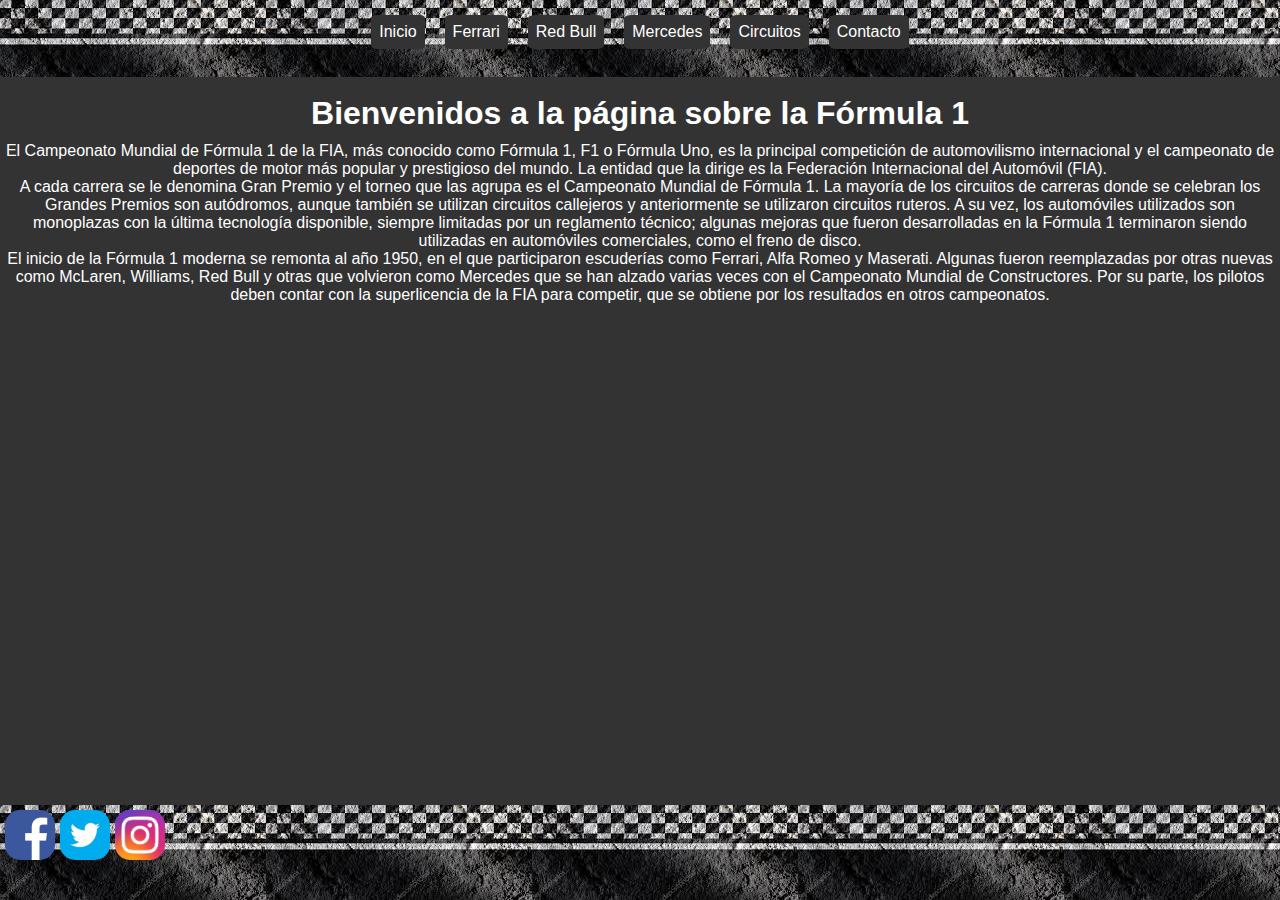
==== index.html @ 59e74b74 "First commit" ====
<!DOCTYPE html>
<html lang="en">
<head>
    <meta charset="UTF-8">
    <meta http-equiv="X-UA-Compatible" content="IE=edge">
    <meta name="viewport" content="width=device-width, initial-scale=1.0">
    <link rel="stylesheet" href="./estilos/style.css"> 
    <title>F1</title>
</head>
<body>

    <div class="containerIndex">
        <header>
            <figure>
                <img class="imagenMenu" src="./img/menu.jpg" alt="Menu">
            </figure>
            <nav>
                <ul class="menu">
                    <li>
                        <a href="index.html">Inicio</a>
                    </li>
                    <li>
                        <a href="./secciones/ferrari.html">Ferrari</a>
                    </li>
                    <li>
                        <a href="./secciones/redBull.html">Red Bull</a>
                    </li>
                    <li>
                        <a href="./secciones/mercedes.html">Mercedes</a>
                    </li>
                    <li>
                        <a href="./secciones/circuitos.html">Circuitos</a>
                    </li>
                    <li>
                        <a href="./secciones/contacto.html">Contacto</a>
                    </li>
                </ul>
            </nav>
        </header>

        <main>
            <div class="titulo"> 
                <h1>Bienvenidos a la página sobre la Fórmula 1</h1>
            </div>
            <div class="parrafo">
                <p>El Campeonato Mundial de Fórmula 1 de la FIA, más conocido como Fórmula 1, F1 o Fórmula Uno, es la principal competición de automovilismo internacional y el campeonato de deportes de motor más popular y prestigioso del mundo. La entidad que la dirige es la Federación Internacional del Automóvil (FIA). <br>
                A cada carrera se le denomina Gran Premio y el torneo que las agrupa es el Campeonato Mundial de Fórmula 1. La mayoría de los circuitos de carreras donde se celebran los Grandes Premios son autódromos, aunque también se utilizan circuitos callejeros y anteriormente se utilizaron circuitos ruteros. A su vez, los automóviles utilizados son monoplazas con la última tecnología disponible, siempre limitadas por un reglamento técnico; algunas mejoras que fueron desarrolladas en la Fórmula 1 terminaron siendo utilizadas en automóviles comerciales, como el freno de disco. <br>        
                El inicio de la Fórmula 1 moderna se remonta al año 1950, en el que participaron escuderías como Ferrari, Alfa Romeo y Maserati. Algunas fueron reemplazadas por otras nuevas como McLaren, Williams, Red Bull y otras que volvieron como Mercedes que se han alzado varias veces con el Campeonato Mundial de Constructores. Por su parte, los pilotos deben contar con la superlicencia de la FIA para competir, que se obtiene por los resultados en otros campeonatos.</p>
            </div> 
        </main>

        <section class="content1">
                <iframe width="560" height="315" src="https://www.youtube.com/embed/8bTcUVQo3B0" title="YouTube video player" frameborder="0" allow="accelerometer; autoplay; clipboard-write; encrypted-media; gyroscope; picture-in-picture" allowfullscreen></iframe>
        </section>

        <section class="content2">
                <iframe width="560" height="315" src="https://www.youtube.com/embed/0LanbcnhCWA" title="YouTube video player" frameborder="0" allow="accelerometer; autoplay; clipboard-write; encrypted-media; gyroscope; picture-in-picture" allowfullscreen></iframe>
        </section>
        
        <footer>    
            <figure>
                <a href="https://www.facebook.com/Formula1">
                    <img class="logo" src="./img/facebook.jpg" alt="Logo Facebook">
                </a>
            </figure>
            <figure>
                <a href="https://twitter.com/f1">
                    <img class="logo" src="./img/twitter.jpg" alt="Logo Twitter">
                </a>
            </figure>
            <figure>
                <a href="https://www.instagram.com/f1/">
                    <img class="logo" src="./img/instagram.jpg" alt="Logo Instagram">
                </a>
            </figure>
        </footer>
    </div>
</body>
</html>
---- estilos/style.css ----
/* Estilos generales */

* {
    margin: 0;
    padding: 0;
}

body {
    font-family: Arial, Helvetica, sans-serif;
    background-color: #333;
}

header {
    grid-area: header;
    border-radius: 5px;
    padding-top: 5px;
    background-image: url(../img/bandera_nav.jpg);
    display: flex;
    justify-content: flex-start;
    height: 8vh;
} 

/* Aca va a ir el menu desplegable */
.imagenMenu {
    width: 20px;
    height: 20px;
    border-radius: 15%;
    margin-left: 10px;
}

.menu {
    display: none;
}

nav > ul li {
    list-style-type: none;
    padding: 5px;
    margin: 10px;
    border: solid #333;
    background-color: #333;
    border-radius: 10%;
    text-decoration: none;
    
} 

ul li a {
    text-decoration: none;
    color: #fff;
} 

ul li {
    list-style-type: none;
}

main {
    grid-area: main;
    border-radius: 5px;
    padding-top: 5px;
    margin: 5px 5px;
    color: white;
}

section {
    color: white;
}

.titulo {
    margin: 5px 0px;
}

.parrafo {
    margin: 10px 0px;
}

#content1 {
    background: #6fffd2;
    grid-area: content1;
    border-radius: 5px;
    padding-top: 5px;
}

iframe {
    width: 98%;
    margin: 0px 5px;
}

#content2 {
    background: #64ffda;
    grid-area: content2;
    border-radius: 5px;
    padding-top: 5px;
}

footer {
    grid-area: footer;
    border-radius: 5px;
    padding-top: 5px;
    display: flex;
    background-image: url(../img/bandera_nav.jpg);
    height: 10vh;
}

.logo {
    width: 50px;
    height: 50px;
    border-radius: 15px;
    margin-left: 5px;
}

/* INDEX */
.containerIndex {
    display:grid;
    height:100vh;
    grid-template-columns: 1fr;
    grid-template-rows: 0.4fr 2.2fr 1.2fr 1.2fr 1fr;
    grid-template-areas: 
    "header"
    "main"
    "content1"
    "content2"
    "footer";
    gap: 0.2rem;
    /* font-weight: 800;
    font-size: 15px;
    color: #004d40; */
    text-align:center;
}

/* CIRCUITOS */
.containerCircuitos {
    display: grid;
    height: 100vh;
    grid-template-columns: 1fr;
    grid-template-rows: auto;
    gap: 0.2rem;
    grid-template-areas: 
    "header"
    "main"
    "calendario"
    "galeria"
    "footer";
    text-align: center;
}


.calendario {
    grid-area: calendario;
    /* display: flex;
    justify-content: center; */
    margin: 5px 10px;
}

.imagenCalendario {
    width: 95%;
    height: auto;

} 

.galeria {
    grid-area: galeria;
    display: grid;
    grid-template-columns: 1fr;
    grid-template-rows: auto;
    display: flex;
    justify-content: center;
    flex-wrap: wrap;
    color: white;
}

.imagenGaleria {
    width: 95vw;
    height: 30vh;
}

figcaption {
    margin: 5px 0px;
}

/* EQUIPOS */
.containerEquipos {
    display: grid;
    height: 100vh;
    grid-template-columns: 1fr;
    grid-template-rows: auto;
    text-align: center;
    gap: 0.2rem;
    grid-template-areas: 
    "header"
    "main"
    "autos"
    "pilotos"
    "footer";
}

.auto {
    grid-area: autos;
}

.tituloAuto {
    margin: 10px 0px;
}

.pilotos {
    grid-area: pilotos;
}

.tituloPilotos {
    margin: 10px 0px;
}

.imagenAuto, .imagenPiloto {
    width: 90vw;
    height: 30vh;
}

/* CONTACTO */
.containerContacto {
    display: grid;
    height: 100vh;
    grid-template-columns: 1fr;
    grid-template-rows: 0.2fr 3fr 0.8fr;
    text-align: center;
    gap: 0.2rem;
    grid-template-areas: 
    "header"
    "main"
    "containerImagenContacto"
    "footer";
}

.containerImagenContacto {
    grid-area: containerImagenContacto;
    margin: 20px 0px;
}

.imagenContacto {
    width: 90vw;
    border-radius: 8%;
}

.formulario {
    width: 80vw;
    /* height: 80vh; */
    margin-left: 20px;
}

form {
    border: solid #fff;
    border-radius: 8%;
    padding: 10px 20px;
}

.tituloContacto {
    text-align: center;
}

input, textarea {
    width: 80%;
    padding: 10px;
    height: 2vh;
    margin: 10px 15px;
}

.checkbox {
    width: auto;
}

.boton {
    height: 6vh;
}

@media only screen and (min-width:550px) {
    /* INDEX */
    iframe {
        height: 30vh;
    }
    .imagenMenu {
        display: none;
    }
    .menu {
        display: flex;
        justify-content: center;
    }
    header {
        justify-content: center;
    }

    /* CIRCUITOS */
    .containerCircuitos {
        grid-template-columns: 1fr 1fr ;
        grid-template-areas: 
        "header header"
        "main calendario"
        "galeria galeria"
        "footer footer";
    }
    .imagenGaleria {
    width: 48vw;
    height: 30vh;
    }

    /* EQUIPOS */
    .containerEquipos {
        grid-template-columns: 1fr 1fr;
        grid-template-areas: 
        "header header"
        "main main"
        "autos autos"
        "pilotos pilotos"
        "footer footer";
    }
    .pilotos {
        display: grid;
        grid-template-columns: 1fr 1fr;
        grid-template-rows: auto;
        grid-template-areas: 
        "tituloPilotos tituloPilotos"
        "piloto1 piloto2";
    }
    .tituloPilotos {
        grid-area: tituloPilotos;
    }
    .piloto1 {
        grid-area: piloto1;
    }
    .piloto2 {
        grid-area: piloto2;
    }
    .imagenPiloto {
        width: 45vw;
    }
    .imagenAuto {
        width: 95vw;
        height: 50vh;
    }

    /* CONTACTO */
    .formulario {
        width: 45vw;
        height: 80vh;
    }
    .containerContacto {
        grid-template-columns: 1fr 1fr;
        grid-template-rows: auto;
        grid-template-areas: 
        "header header"
        "main containerImagenContacto"
        "footer footer";
    }
    
    .imagenContacto {
        width: 45vw;
        border-radius: 8%;
    }
} 

@media only screen and (min-width:920px) {
    /* INDEX */
    .containerIndex {
        grid-template-columns: 1fr 1fr;
        grid-template-rows: 0.2fr 1.5fr 1.5fr 0.3fr;
        grid-template-areas: 
        "header header"
        "main main"
        "content1 content2"
        "footer footer";
    }
    iframe {
        height: 50vh;
    }

    /* CIRCUITOS */
    .galeria {
        grid-template-columns: 1fr 1fr 1fr;
    }
    .imagenGaleria {
        width: 32vw;
        height: 36vh;
    }

    /* EQUIPOS */
    .containerEquipos {
        grid-template-areas: 
        "header header"
        "main autos"
        "pilotos pilotos"
        "footer footer";
    }
    .articuloEquipo {
        margin-top: 10px;
    }
    .imagenAuto {
        width: 45vw;
        height: 40vh;
    }
    .imagenPiloto {
        width: 30vw;
        height: 40vh;
    }

    /* CONTACTO */
    .formulario {
        width: 40vw;
    }
}
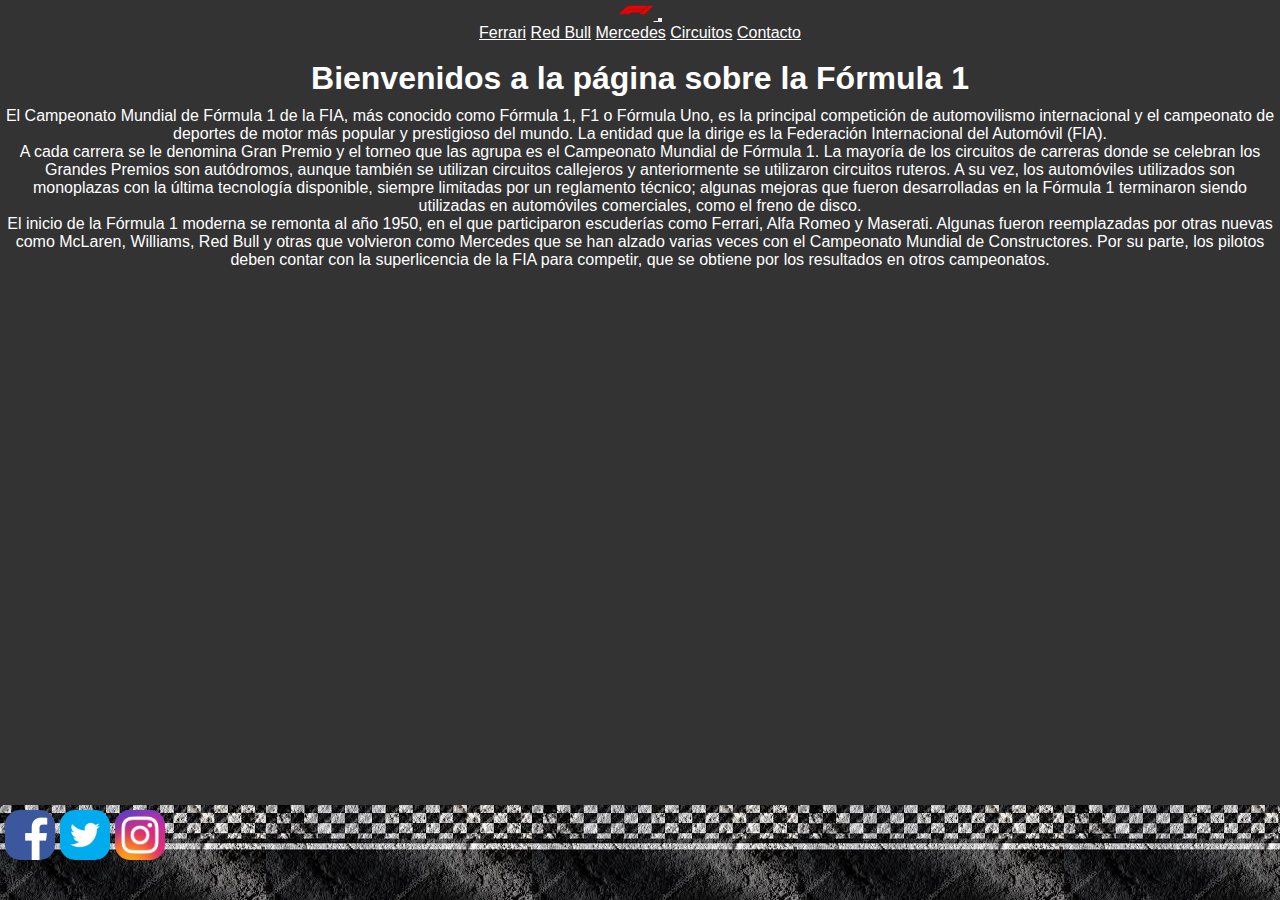
==== commit 3a42d7de: "Navbar with bootstrap" ====
--- a/index.html
+++ b/index.html
@@ -4,38 +4,36 @@
     <meta charset="UTF-8">
     <meta http-equiv="X-UA-Compatible" content="IE=edge">
     <meta name="viewport" content="width=device-width, initial-scale=1.0">
+    <link rel="stylesheet" href="https://cdnjs.cloudflare.com/ajax/libs/font-awesome/6.1.0/css/all.min.css" integrity="sha512-10/jx2EXwxxWqCLX/hHth/vu2KY3jCF70dCQB8TSgNjbCVAC/8vai53GfMDrO2Emgwccf2pJqxct9ehpzG+MTw==" crossorigin="anonymous" referrerpolicy="no-referrer" />
+    <!-- CSS only -->
+    <link href="https://cdn.jsdelivr.net/npm/bootstrap@5.2.0-beta1/dist/css/bootstrap.min.css" rel="stylesheet" integrity="sha384-0evHe/X+R7YkIZDRvuzKMRqM+OrBnVFBL6DOitfPri4tjfHxaWutUpFmBp4vmVor" crossorigin="anonymous">
     <link rel="stylesheet" href="./estilos/style.css"> 
     <title>F1</title>
 </head>
+
 <body>
 
     <div class="containerIndex">
-        <header>
-            <figure>
-                <img class="imagenMenu" src="./img/menu.jpg" alt="Menu">
-            </figure>
-            <nav>
-                <ul class="menu">
-                    <li>
-                        <a href="index.html">Inicio</a>
-                    </li>
-                    <li>
-                        <a href="./secciones/ferrari.html">Ferrari</a>
-                    </li>
-                    <li>
-                        <a href="./secciones/redBull.html">Red Bull</a>
-                    </li>
-                    <li>
-                        <a href="./secciones/mercedes.html">Mercedes</a>
-                    </li>
-                    <li>
-                        <a href="./secciones/circuitos.html">Circuitos</a>
-                    </li>
-                    <li>
-                        <a href="./secciones/contacto.html">Contacto</a>
-                    </li>
-                </ul>
-            </nav>
+        <header class="header">
+            <nav class="navbar navbar-expand-lg bg-dark">
+                <div class="container-fluid">
+                  <a class="navbar-brand" href="./index.html">
+                     <img class="logoF1" src="./img/logo.png" alt="Logo Formula 1"> 
+                  </a>
+                  <button class="navbar-toggler" type="button" data-bs-toggle="collapse" data-bs-target="#navbarNavAltMarkup" aria-controls="navbarNavAltMarkup" aria-expanded="false" aria-label="Toggle navigation">
+                    <span class="navbar-toggler-icon"></span>
+                  </button>
+                  <div class="collapse navbar-collapse" id="navbarNavAltMarkup">
+                    <div class="navbar-nav">
+                      <a class="nav-link active" aria-current="page" href="./secciones/ferrari.html">Ferrari</a>
+                      <a class="nav-link active" aria-current="page" href="./secciones/redBull.html">Red Bull</a>
+                      <a class="nav-link active" aria-current="page" href="./secciones/mercedes.html">Mercedes</a>
+                      <a class="nav-link active" aria-current="page" href="./secciones/circuitos.html">Circuitos</a>
+                      <a class="nav-link active" aria-current="page" href="./secciones/contacto.html">Contacto</a>
+                    </div>
+                  </div>
+                </div>
+              </nav>
         </header>
 
         <main>
@@ -57,7 +55,7 @@
                 <iframe width="560" height="315" src="https://www.youtube.com/embed/0LanbcnhCWA" title="YouTube video player" frameborder="0" allow="accelerometer; autoplay; clipboard-write; encrypted-media; gyroscope; picture-in-picture" allowfullscreen></iframe>
         </section>
         
-        <footer>    
+        <footer> 
             <figure>
                 <a href="https://www.facebook.com/Formula1">
                     <img class="logo" src="./img/facebook.jpg" alt="Logo Facebook">
@@ -75,5 +73,8 @@
             </figure>
         </footer>
     </div>
+
+    <!-- JavaScript Bundle with Popper -->
+    <script src="https://cdn.jsdelivr.net/npm/bootstrap@5.2.0-beta1/dist/js/bootstrap.bundle.min.js" integrity="sha384-pprn3073KE6tl6bjs2QrFaJGz5/SUsLqktiwsUTF55Jfv3qYSDhgCecCxMW52nD2" crossorigin="anonymous"></script>
 </body>
 </html>--- a/estilos/style.css
+++ b/estilos/style.css
@@ -10,43 +10,22 @@
     background-color: #333;
 }
 
-header {
+.header {
     grid-area: header;
-    border-radius: 5px;
-    padding-top: 5px;
-    background-image: url(../img/bandera_nav.jpg);
-    display: flex;
-    justify-content: flex-start;
-    height: 8vh;
-} 
-
-/* Aca va a ir el menu desplegable */
-.imagenMenu {
-    width: 20px;
-    height: 20px;
-    border-radius: 15%;
-    margin-left: 10px;
-}
-
-.menu {
-    display: none;
-}
-
-nav > ul li {
-    list-style-type: none;
-    padding: 5px;
-    margin: 10px;
-    border: solid #333;
-    background-color: #333;
-    border-radius: 10%;
-    text-decoration: none;
-    
-} 
+}
+
+.logoF1 {
+    max-height: 20px;
+}
 
 ul li a {
     text-decoration: none;
     color: #fff;
 } 
+
+a {
+    color: #fff;
+}
 
 ul li {
     list-style-type: none;
@@ -169,7 +148,7 @@
 
 .imagenGaleria {
     width: 95vw;
-    height: 30vh;
+    height: 30vh;  
 }
 
 figcaption {
@@ -376,6 +355,10 @@
     .imagenGaleria {
         width: 32vw;
         height: 36vh;
+        transition: all 1s;
+    }
+    .imagenGaleria:hover {
+        transform: scale(1.1);
     }
 
     /* EQUIPOS */
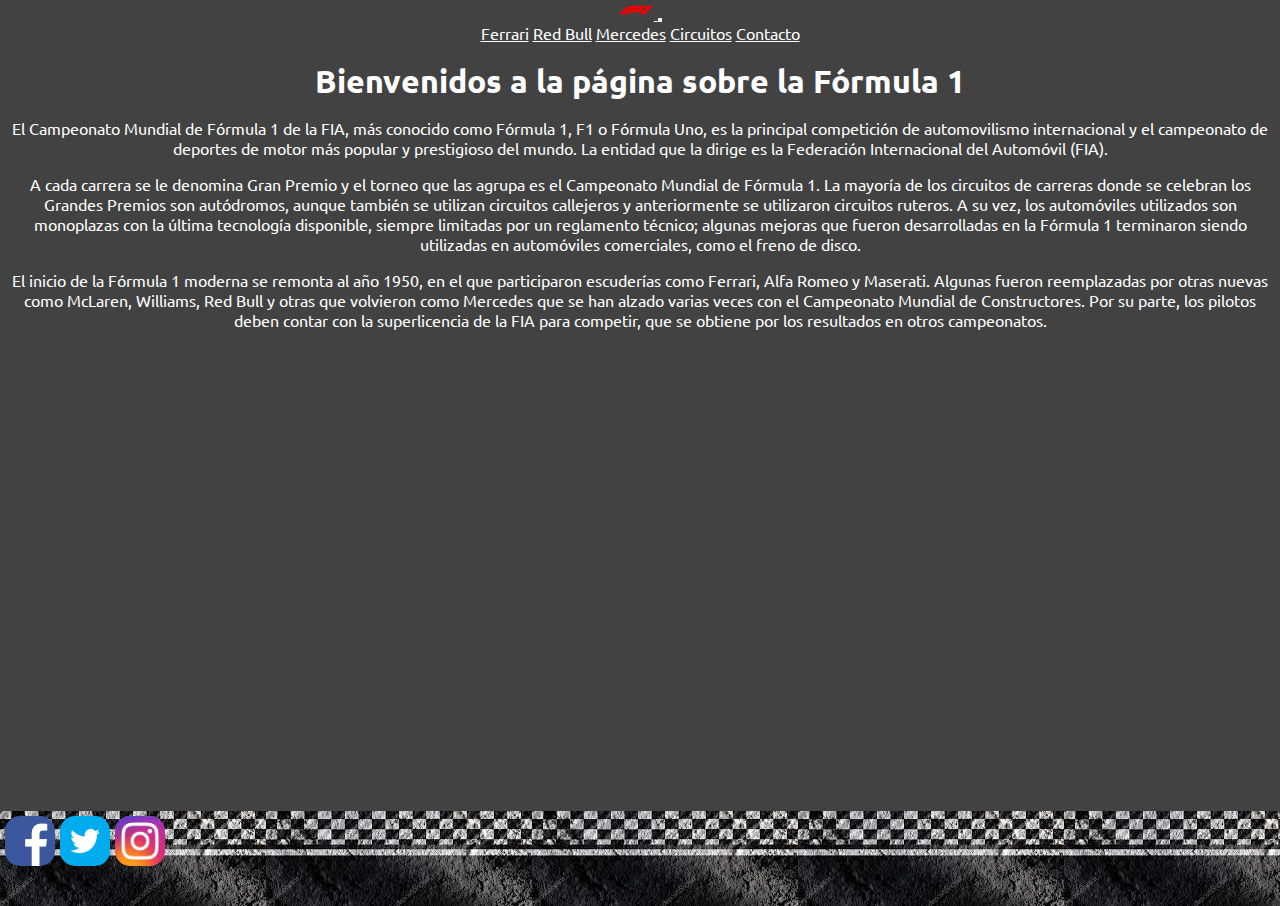
==== commit fb3c5c12: "Cambios para la segunda entrega" ====
--- a/index.html
+++ b/index.html
@@ -4,7 +4,7 @@
     <meta charset="UTF-8">
     <meta http-equiv="X-UA-Compatible" content="IE=edge">
     <meta name="viewport" content="width=device-width, initial-scale=1.0">
-    <link rel="stylesheet" href="https://cdnjs.cloudflare.com/ajax/libs/font-awesome/6.1.0/css/all.min.css" integrity="sha512-10/jx2EXwxxWqCLX/hHth/vu2KY3jCF70dCQB8TSgNjbCVAC/8vai53GfMDrO2Emgwccf2pJqxct9ehpzG+MTw==" crossorigin="anonymous" referrerpolicy="no-referrer" />
+    <link href="https://fonts.googleapis.com/css2?family=Ubuntu:wght@300;400&display=swap" rel="stylesheet">
     <!-- CSS only -->
     <link href="https://cdn.jsdelivr.net/npm/bootstrap@5.2.0-beta1/dist/css/bootstrap.min.css" rel="stylesheet" integrity="sha384-0evHe/X+R7YkIZDRvuzKMRqM+OrBnVFBL6DOitfPri4tjfHxaWutUpFmBp4vmVor" crossorigin="anonymous">
     <link rel="stylesheet" href="./estilos/style.css"> 
@@ -25,11 +25,11 @@
                   </button>
                   <div class="collapse navbar-collapse" id="navbarNavAltMarkup">
                     <div class="navbar-nav">
-                      <a class="nav-link active" aria-current="page" href="./secciones/ferrari.html">Ferrari</a>
-                      <a class="nav-link active" aria-current="page" href="./secciones/redBull.html">Red Bull</a>
-                      <a class="nav-link active" aria-current="page" href="./secciones/mercedes.html">Mercedes</a>
-                      <a class="nav-link active" aria-current="page" href="./secciones/circuitos.html">Circuitos</a>
-                      <a class="nav-link active" aria-current="page" href="./secciones/contacto.html">Contacto</a>
+                      <a class="nav-link active text-white" aria-current="page" href="./secciones/ferrari.html">Ferrari</a>
+                      <a class="nav-link active text-white" aria-current="page" href="./secciones/redBull.html">Red Bull</a>
+                      <a class="nav-link active text-white" aria-current="page" href="./secciones/mercedes.html">Mercedes</a>
+                      <a class="nav-link active text-white" aria-current="page" href="./secciones/circuitos.html">Circuitos</a>
+                      <a class="nav-link active text-white" aria-current="page" href="./secciones/contacto.html">Contacto</a>
                     </div>
                   </div>
                 </div>
@@ -37,14 +37,10 @@
         </header>
 
         <main>
-            <div class="titulo"> 
-                <h1>Bienvenidos a la página sobre la Fórmula 1</h1>
-            </div>
-            <div class="parrafo">
-                <p>El Campeonato Mundial de Fórmula 1 de la FIA, más conocido como Fórmula 1, F1 o Fórmula Uno, es la principal competición de automovilismo internacional y el campeonato de deportes de motor más popular y prestigioso del mundo. La entidad que la dirige es la Federación Internacional del Automóvil (FIA). <br>
-                A cada carrera se le denomina Gran Premio y el torneo que las agrupa es el Campeonato Mundial de Fórmula 1. La mayoría de los circuitos de carreras donde se celebran los Grandes Premios son autódromos, aunque también se utilizan circuitos callejeros y anteriormente se utilizaron circuitos ruteros. A su vez, los automóviles utilizados son monoplazas con la última tecnología disponible, siempre limitadas por un reglamento técnico; algunas mejoras que fueron desarrolladas en la Fórmula 1 terminaron siendo utilizadas en automóviles comerciales, como el freno de disco. <br>        
-                El inicio de la Fórmula 1 moderna se remonta al año 1950, en el que participaron escuderías como Ferrari, Alfa Romeo y Maserati. Algunas fueron reemplazadas por otras nuevas como McLaren, Williams, Red Bull y otras que volvieron como Mercedes que se han alzado varias veces con el Campeonato Mundial de Constructores. Por su parte, los pilotos deben contar con la superlicencia de la FIA para competir, que se obtiene por los resultados en otros campeonatos.</p>
-            </div> 
+            <h1>Bienvenidos a la página sobre la Fórmula 1</h1>
+            <p>El Campeonato Mundial de Fórmula 1 de la FIA, más conocido como Fórmula 1, F1 o Fórmula Uno, es la principal competición de automovilismo internacional y el campeonato de deportes de motor más popular y prestigioso del mundo. La entidad que la dirige es la Federación Internacional del Automóvil (FIA).</p>
+            <p>A cada carrera se le denomina Gran Premio y el torneo que las agrupa es el Campeonato Mundial de Fórmula 1. La mayoría de los circuitos de carreras donde se celebran los Grandes Premios son autódromos, aunque también se utilizan circuitos callejeros y anteriormente se utilizaron circuitos ruteros. A su vez, los automóviles utilizados son monoplazas con la última tecnología disponible, siempre limitadas por un reglamento técnico; algunas mejoras que fueron desarrolladas en la Fórmula 1 terminaron siendo utilizadas en automóviles comerciales, como el freno de disco.</p>   
+            <p>El inicio de la Fórmula 1 moderna se remonta al año 1950, en el que participaron escuderías como Ferrari, Alfa Romeo y Maserati. Algunas fueron reemplazadas por otras nuevas como McLaren, Williams, Red Bull y otras que volvieron como Mercedes que se han alzado varias veces con el Campeonato Mundial de Constructores. Por su parte, los pilotos deben contar con la superlicencia de la FIA para competir, que se obtiene por los resultados en otros campeonatos.</p>
         </main>
 
         <section class="content1">
--- a/estilos/style.css
+++ b/estilos/style.css
@@ -6,8 +6,8 @@
 }
 
 body {
-    font-family: Arial, Helvetica, sans-serif;
-    background-color: #333;
+    font-family: 'Ubuntu', sans-serif;
+    background-color: rgb(66, 66, 66);
 }
 
 .header {
@@ -16,6 +16,14 @@
 
 .logoF1 {
     max-height: 20px;
+}
+
+.navbar-nav a {
+    transition: all 0.5s ease;
+}
+
+.navbar-nav a:hover {
+    background-color: red;
 }
 
 ul li a {
@@ -35,7 +43,7 @@
     grid-area: main;
     border-radius: 5px;
     padding-top: 5px;
-    margin: 5px 5px;
+    margin: 5px 10px;
     color: white;
 }
 
@@ -43,31 +51,12 @@
     color: white;
 }
 
-.titulo {
+h1 {
     margin: 5px 0px;
 }
 
-.parrafo {
-    margin: 10px 0px;
-}
-
-#content1 {
-    background: #6fffd2;
-    grid-area: content1;
-    border-radius: 5px;
-    padding-top: 5px;
-}
-
-iframe {
-    width: 98%;
-    margin: 0px 5px;
-}
-
-#content2 {
-    background: #64ffda;
-    grid-area: content2;
-    border-radius: 5px;
-    padding-top: 5px;
+p {
+    margin: 1em 0;
 }
 
 footer {
@@ -99,10 +88,24 @@
     "content2"
     "footer";
     gap: 0.2rem;
-    /* font-weight: 800;
-    font-size: 15px;
-    color: #004d40; */
     text-align:center;
+}
+
+#content1 {
+    grid-area: content1;
+    border-radius: 5px;
+    padding-top: 5px;
+}
+
+#content2 {
+    grid-area: content2;
+    border-radius: 5px;
+    padding-top: 5px;
+}
+
+iframe {
+    width: 98%;
+    margin: 0px 5px;
 }
 
 /* CIRCUITOS */
@@ -121,38 +124,19 @@
     text-align: center;
 }
 
-
 .calendario {
     grid-area: calendario;
-    /* display: flex;
-    justify-content: center; */
     margin: 5px 10px;
-}
-
+}                                                           
+
+/* Display none porque pierde mucha resolución */
 .imagenCalendario {
-    width: 95%;
-    height: auto;
-
+    width: 100%;
+    display: none;
 } 
 
 .galeria {
     grid-area: galeria;
-    display: grid;
-    grid-template-columns: 1fr;
-    grid-template-rows: auto;
-    display: flex;
-    justify-content: center;
-    flex-wrap: wrap;
-    color: white;
-}
-
-.imagenGaleria {
-    width: 95vw;
-    height: 30vh;  
-}
-
-figcaption {
-    margin: 5px 0px;
 }
 
 /* EQUIPOS */
@@ -166,28 +150,64 @@
     grid-template-areas: 
     "header"
     "main"
-    "autos"
     "pilotos"
+    "galeriaEquipos"
     "footer";
 }
 
-.auto {
-    grid-area: autos;
-}
-
-.tituloAuto {
-    margin: 10px 0px;
+.galeriaEquipos {
+    grid-area: galeriaEquipos;
+}
+
+.carousel-inner img, .carousel-item img {
+    width: 100vw;
+    height: 40vh;
+    max-height: 600px;
+}
+
+.carousel-caption {
+    background-color: rgba(75, 70, 70, 0.658);
+    border-radius: 5px;
 }
 
 .pilotos {
     grid-area: pilotos;
+    display: flex;
+    flex-direction: column;
 }
 
 .tituloPilotos {
-    margin: 10px 0px;
-}
-
-.imagenAuto, .imagenPiloto {
+    margin: 10px 0px 0px;
+}
+
+.piloto {
+    background-color: rgb(31, 30, 30);
+    display: flex;
+    flex-direction: column;
+    border-radius: 15%;
+    width: 90vw;
+    margin: 2em 1.2em;
+    padding: 1em;
+    align-items: center;
+}
+
+.imagenPiloto {
+    width: 75%;
+    height: auto;
+    border-radius: 15%;
+    margin-top: 1em;
+}
+
+.nombrePiloto {
+    margin-left: 1em;
+}
+
+.descripcionPiloto {
+    text-align: start;
+    width: 75%;
+}
+
+.imagenAuto {
     width: 90vw;
     height: 30vh;
 }
@@ -203,30 +223,19 @@
     grid-template-areas: 
     "header"
     "main"
-    "containerImagenContacto"
     "footer";
-}
-
-.containerImagenContacto {
-    grid-area: containerImagenContacto;
-    margin: 20px 0px;
-}
-
-.imagenContacto {
-    width: 90vw;
-    border-radius: 8%;
 }
 
 .formulario {
     width: 80vw;
-    /* height: 80vh; */
-    margin-left: 20px;
+    height: 75vh;
+    margin: 2em;
 }
 
 form {
     border: solid #fff;
     border-radius: 8%;
-    padding: 10px 20px;
+    padding: 10px;
 }
 
 .tituloContacto {
@@ -240,15 +249,28 @@
     margin: 10px 15px;
 }
 
+textarea {
+    height: 6vh;
+}
+
 .checkbox {
     width: auto;
 }
 
 .boton {
-    height: 6vh;
-}
-
-@media only screen and (min-width:550px) {
+    height: 8vh;
+    background-color: #eee;
+    border-radius: 4%;
+    transition: all 0.5s ease;
+    text-align: center;
+    
+}
+
+.boton:hover {
+    background-color: #999;
+}
+
+@media only screen and (min-width:576px) {
     /* INDEX */
     iframe {
         height: 30vh;
@@ -265,17 +287,12 @@
     }
 
     /* CIRCUITOS */
-    .containerCircuitos {
-        grid-template-columns: 1fr 1fr ;
-        grid-template-areas: 
-        "header header"
-        "main calendario"
-        "galeria galeria"
-        "footer footer";
-    }
-    .imagenGaleria {
-    width: 48vw;
-    height: 30vh;
+    .imagenCalendario {
+        display: block;
+
+    } 
+    .carousel-inner img, .carousel-item img {
+        height: 60vh;
     }
 
     /* EQUIPOS */
@@ -284,8 +301,8 @@
         grid-template-areas: 
         "header header"
         "main main"
-        "autos autos"
         "pilotos pilotos"
+        "galeriaEquipos galeriaEquipos"
         "footer footer";
     }
     .pilotos {
@@ -299,37 +316,19 @@
     .tituloPilotos {
         grid-area: tituloPilotos;
     }
+    .piloto {
+        width: 43vw;
+    }
     .piloto1 {
         grid-area: piloto1;
     }
     .piloto2 {
         grid-area: piloto2;
-    }
-    .imagenPiloto {
-        width: 45vw;
-    }
-    .imagenAuto {
-        width: 95vw;
-        height: 50vh;
     }
 
     /* CONTACTO */
     .formulario {
         width: 45vw;
-        height: 80vh;
-    }
-    .containerContacto {
-        grid-template-columns: 1fr 1fr;
-        grid-template-rows: auto;
-        grid-template-areas: 
-        "header header"
-        "main containerImagenContacto"
-        "footer footer";
-    }
-    
-    .imagenContacto {
-        width: 45vw;
-        border-radius: 8%;
     }
 } 
 
@@ -352,23 +351,19 @@
     .galeria {
         grid-template-columns: 1fr 1fr 1fr;
     }
-    .imagenGaleria {
-        width: 32vw;
-        height: 36vh;
-        transition: all 1s;
-    }
-    .imagenGaleria:hover {
-        transform: scale(1.1);
+    .containerCircuitos {
+        grid-template-columns: 1fr 1fr 1fr ;
+        grid-template-areas: 
+        "header header header"
+        "main calendario calendario"
+        "galeria galeria galeria"
+        "footer footer footer";
+    }
+    .carousel-inner img, .carousel-item img {
+    height: 90vh;
     }
 
     /* EQUIPOS */
-    .containerEquipos {
-        grid-template-areas: 
-        "header header"
-        "main autos"
-        "pilotos pilotos"
-        "footer footer";
-    }
     .articuloEquipo {
         margin-top: 10px;
     }
@@ -376,14 +371,10 @@
         width: 45vw;
         height: 40vh;
     }
-    .imagenPiloto {
-        width: 30vw;
-        height: 40vh;
-    }
 
     /* CONTACTO */
     .formulario {
-        width: 40vw;
-    }
-}
-
+        width: 35vw;
+    }
+}
+
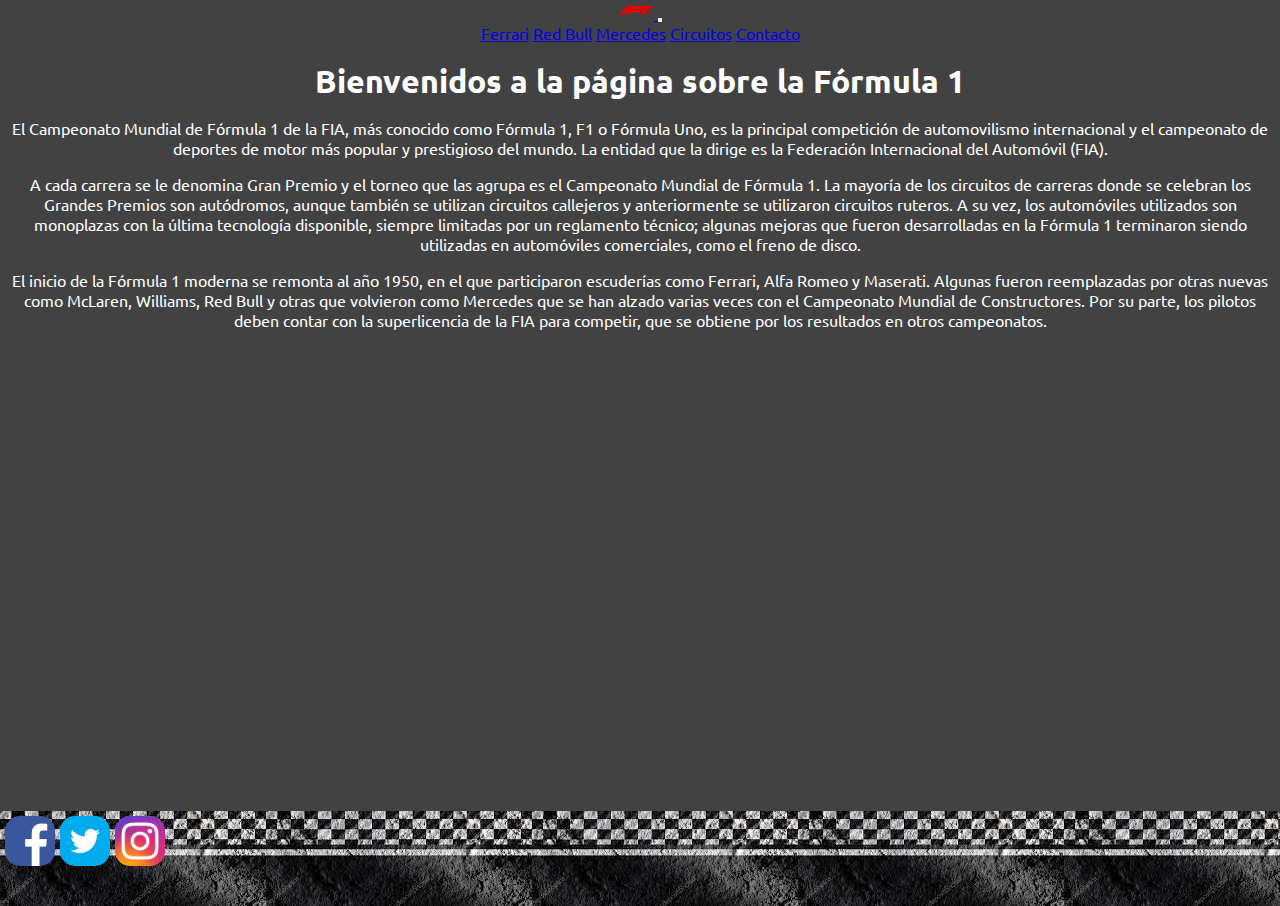
==== commit 5c85ce04: "Description, keywords y title" ====
--- a/index.html
+++ b/index.html
@@ -4,17 +4,20 @@
     <meta charset="UTF-8">
     <meta http-equiv="X-UA-Compatible" content="IE=edge">
     <meta name="viewport" content="width=device-width, initial-scale=1.0">
+    <meta name="description" content="Breve explicación de la competición">
+    <meta name="keywords" content="FÓRMULA 1, AUTOS, MOTORSPORT, CARRERAS, PILOTOS">
     <link href="https://fonts.googleapis.com/css2?family=Ubuntu:wght@300;400&display=swap" rel="stylesheet">
     <!-- CSS only -->
     <link href="https://cdn.jsdelivr.net/npm/bootstrap@5.2.0-beta1/dist/css/bootstrap.min.css" rel="stylesheet" integrity="sha384-0evHe/X+R7YkIZDRvuzKMRqM+OrBnVFBL6DOitfPri4tjfHxaWutUpFmBp4vmVor" crossorigin="anonymous">
     <link rel="stylesheet" href="./estilos/style.css"> 
-    <title>F1</title>
+    <title>Fórmula 1</title>
 </head>
 
 <body>
 
     <div class="containerIndex">
         <header class="header">
+            <!-- Barra de navegación de bootstrap -->
             <nav class="navbar navbar-expand-lg bg-dark">
                 <div class="container-fluid">
                   <a class="navbar-brand" href="./index.html">
@@ -43,11 +46,11 @@
             <p>El inicio de la Fórmula 1 moderna se remonta al año 1950, en el que participaron escuderías como Ferrari, Alfa Romeo y Maserati. Algunas fueron reemplazadas por otras nuevas como McLaren, Williams, Red Bull y otras que volvieron como Mercedes que se han alzado varias veces con el Campeonato Mundial de Constructores. Por su parte, los pilotos deben contar con la superlicencia de la FIA para competir, que se obtiene por los resultados en otros campeonatos.</p>
         </main>
 
-        <section class="content1">
+        <section class="video1">
                 <iframe width="560" height="315" src="https://www.youtube.com/embed/8bTcUVQo3B0" title="YouTube video player" frameborder="0" allow="accelerometer; autoplay; clipboard-write; encrypted-media; gyroscope; picture-in-picture" allowfullscreen></iframe>
         </section>
 
-        <section class="content2">
+        <section class="video2">
                 <iframe width="560" height="315" src="https://www.youtube.com/embed/0LanbcnhCWA" title="YouTube video player" frameborder="0" allow="accelerometer; autoplay; clipboard-write; encrypted-media; gyroscope; picture-in-picture" allowfullscreen></iframe>
         </section>
         
--- a/estilos/style.css
+++ b/estilos/style.css
@@ -1,380 +1,407 @@
-/* Estilos generales */
-
+@charset "UTF-8";
+/* ESTILOS GENERALES */
 * {
-    margin: 0;
-    padding: 0;
+  margin: 0;
+  padding: 0;
 }
 
 body {
-    font-family: 'Ubuntu', sans-serif;
-    background-color: rgb(66, 66, 66);
+  font-family: 'Ubuntu', sans-serif;
+  background-color: #424242;
 }
 
 .header {
-    grid-area: header;
+  -ms-grid-row: 1;
+  -ms-grid-column: 1;
+  grid-area: header;
 }
 
 .logoF1 {
-    max-height: 20px;
+  max-height: 20px;
 }
 
 .navbar-nav a {
-    transition: all 0.5s ease;
+  -webkit-transition: all 0.5s ease;
+  transition: all 0.5s ease;
 }
 
 .navbar-nav a:hover {
-    background-color: red;
+  background-color: red;
+}
+
+ul li {
+  list-style-type: none;
 }
 
 ul li a {
-    text-decoration: none;
-    color: #fff;
-} 
-
-a {
-    color: #fff;
-}
-
-ul li {
-    list-style-type: none;
+  text-decoration: none;
+  color: white;
 }
 
 main {
-    grid-area: main;
-    border-radius: 5px;
-    padding-top: 5px;
-    margin: 5px 10px;
-    color: white;
+  -ms-grid-row: 2;
+  -ms-grid-column: 1;
+  grid-area: main;
+  border-radius: 5px;
+  padding-top: 5px;
+  margin: 5px 10px;
+  color: white;
 }
 
 section {
-    color: white;
+  color: white;
 }
 
 h1 {
-    margin: 5px 0px;
+  margin: 5px 0px;
 }
 
 p {
-    margin: 1em 0;
+  margin: 1em 0;
 }
 
 footer {
-    grid-area: footer;
-    border-radius: 5px;
-    padding-top: 5px;
-    display: flex;
-    background-image: url(../img/bandera_nav.jpg);
-    height: 10vh;
-}
-
+  -ms-grid-row: 3;
+  -ms-grid-column: 1;
+  grid-area: footer;
+  border-radius: 5px;
+  padding-top: 5px;
+  display: -webkit-box;
+  display: -ms-flexbox;
+  display: flex;
+  background-image: url(../img/bandera_nav.jpg);
+  height: 10vh;
+}
+
+/* Solo para los del footer, no para el del header */
 .logo {
-    width: 50px;
-    height: 50px;
-    border-radius: 15px;
-    margin-left: 5px;
+  width: 50px;
+  height: 50px;
+  border-radius: 15px;
+  margin-left: 5px;
 }
 
 /* INDEX */
 .containerIndex {
-    display:grid;
-    height:100vh;
-    grid-template-columns: 1fr;
-    grid-template-rows: 0.4fr 2.2fr 1.2fr 1.2fr 1fr;
-    grid-template-areas: 
-    "header"
-    "main"
-    "content1"
-    "content2"
-    "footer";
-    gap: 0.2rem;
-    text-align:center;
-}
-
-#content1 {
-    grid-area: content1;
-    border-radius: 5px;
-    padding-top: 5px;
-}
-
-#content2 {
-    grid-area: content2;
-    border-radius: 5px;
-    padding-top: 5px;
+  display: -ms-grid;
+  display: grid;
+  height: 100vh;
+  -ms-grid-columns: 1fr;
+      grid-template-columns: 1fr;
+  -ms-grid-rows: 0.4fr 2.2fr 1.2fr 1.2fr 1fr;
+      grid-template-rows: 0.4fr 2.2fr 1.2fr 1.2fr 1fr;
+      grid-template-areas: "header"+ "main"+ "video1"+ "video2"+ "footer";
+  gap: 0.2rem;
+  text-align: center;
+}
+
+#video1 {
+  -ms-grid-row: 3;
+  -ms-grid-column: 1;
+  grid-area: video1;
+  border-radius: 5px;
+  padding-top: 5px;
+}
+
+#video1 {
+  -ms-grid-row: 4;
+  -ms-grid-column: 1;
+  grid-area: video2;
+  border-radius: 5px;
+  padding-top: 5px;
 }
 
 iframe {
-    width: 98%;
-    margin: 0px 5px;
+  width: 98%;
+  margin: 0px 5px;
 }
 
 /* CIRCUITOS */
 .containerCircuitos {
-    display: grid;
-    height: 100vh;
-    grid-template-columns: 1fr;
-    grid-template-rows: auto;
-    gap: 0.2rem;
-    grid-template-areas: 
-    "header"
-    "main"
-    "calendario"
-    "galeria"
-    "footer";
-    text-align: center;
+  display: -ms-grid;
+  display: grid;
+  height: 100vh;
+  -ms-grid-columns: 1fr;
+      grid-template-columns: 1fr;
+  -ms-grid-rows: auto;
+      grid-template-rows: auto;
+  gap: 0.2rem;
+      grid-template-areas: "header"+ "main"+ "calendario"+ "galeria"+ "footer";
+  text-align: center;
 }
 
 .calendario {
-    grid-area: calendario;
-    margin: 5px 10px;
-}                                                           
-
-/* Display none porque pierde mucha resolución */
+  -ms-grid-row: 3;
+  -ms-grid-column: 1;
+  grid-area: calendario;
+  margin: 5px 10px;
+}
+
+/* Display none porque pierde mucha resolución con la pantalla chica */
 .imagenCalendario {
-    width: 100%;
-    display: none;
-} 
+  width: 100%;
+  display: none;
+}
 
 .galeria {
-    grid-area: galeria;
+  -ms-grid-row: 4;
+  -ms-grid-column: 1;
+  grid-area: galeria;
 }
 
 /* EQUIPOS */
 .containerEquipos {
-    display: grid;
-    height: 100vh;
-    grid-template-columns: 1fr;
-    grid-template-rows: auto;
-    text-align: center;
-    gap: 0.2rem;
-    grid-template-areas: 
-    "header"
-    "main"
-    "pilotos"
-    "galeriaEquipos"
-    "footer";
+  display: -ms-grid;
+  display: grid;
+  height: 100vh;
+  -ms-grid-columns: 1fr;
+      grid-template-columns: 1fr;
+  -ms-grid-rows: auto;
+      grid-template-rows: auto;
+  text-align: center;
+  gap: 0.2rem;
+      grid-template-areas: "header"+ "main"+ "pilotos"+ "galeriaEquipos"+ "footer";
 }
 
 .galeriaEquipos {
-    grid-area: galeriaEquipos;
-}
-
+  -ms-grid-row: 4;
+  -ms-grid-column: 1;
+  grid-area: galeriaEquipos;
+}
+
+/* Dimensiones de las imagenes de la galeria */
 .carousel-inner img, .carousel-item img {
-    width: 100vw;
-    height: 40vh;
-    max-height: 600px;
+  width: 100vw;
+  height: 40vh;
+  max-height: 600px;
 }
 
 .carousel-caption {
-    background-color: rgba(75, 70, 70, 0.658);
-    border-radius: 5px;
+  background-color: rgba(75, 70, 70, 0.658);
+  border-radius: 5px;
 }
 
 .pilotos {
-    grid-area: pilotos;
-    display: flex;
-    flex-direction: column;
+  -ms-grid-row: 3;
+  -ms-grid-column: 1;
+  grid-area: pilotos;
+  display: -webkit-box;
+  display: -ms-flexbox;
+  display: flex;
+  -webkit-box-orient: vertical;
+  -webkit-box-direction: normal;
+      -ms-flex-direction: column;
+          flex-direction: column;
 }
 
 .tituloPilotos {
-    margin: 10px 0px 0px;
-}
-
+  margin: 10px 0px 0px;
+}
+
+/* Estilo para cada carta de piloto */
 .piloto {
-    background-color: rgb(31, 30, 30);
-    display: flex;
-    flex-direction: column;
-    border-radius: 15%;
-    width: 90vw;
-    margin: 2em 1.2em;
-    padding: 1em;
-    align-items: center;
+  background-color: #1f1e1e;
+  display: -webkit-box;
+  display: -ms-flexbox;
+  display: flex;
+  -webkit-box-orient: vertical;
+  -webkit-box-direction: normal;
+      -ms-flex-direction: column;
+          flex-direction: column;
+  border-radius: 15%;
+  width: 90vw;
+  margin: 2em 1.2em;
+  padding: 1em;
+  -webkit-box-align: center;
+      -ms-flex-align: center;
+          align-items: center;
 }
 
 .imagenPiloto {
-    width: 75%;
-    height: auto;
-    border-radius: 15%;
-    margin-top: 1em;
+  width: 75%;
+  height: auto;
+  border-radius: 15%;
+  margin-top: 1em;
 }
 
 .nombrePiloto {
-    margin-left: 1em;
+  margin-left: 1em;
 }
 
 .descripcionPiloto {
-    text-align: start;
-    width: 75%;
-}
-
-.imagenAuto {
-    width: 90vw;
-    height: 30vh;
+  text-align: start;
+  width: 75%;
 }
 
 /* CONTACTO */
 .containerContacto {
+  display: -ms-grid;
+  display: grid;
+  height: 100vh;
+  -ms-grid-columns: 1fr;
+      grid-template-columns: 1fr;
+  -ms-grid-rows: 0.2fr 3fr 0.8fr;
+      grid-template-rows: 0.2fr 3fr 0.8fr;
+  text-align: center;
+  gap: 0.2rem;
+      grid-template-areas: "header"+ "main"+ "footer";
+}
+
+.formulario {
+  width: 80vw;
+  height: 75vh;
+  margin: 2em;
+}
+
+form {
+  border: solid white;
+  border-radius: 8%;
+  padding: 10px;
+}
+
+.tituloContacto {
+  text-align: center;
+}
+
+input, textarea {
+  width: 80%;
+  padding: 10px;
+  height: 2vh;
+  margin: 10px 15px;
+}
+
+textarea {
+  height: 6vh;
+}
+
+.checkbox {
+  width: auto;
+}
+
+.boton {
+  height: 8vh;
+  background-color: #e6e6e6;
+  border-radius: 4%;
+  -webkit-transition: all 0.5s ease;
+  transition: all 0.5s ease;
+  text-align: center;
+}
+
+.boton:hover {
+  background-color: #999999;
+}
+
+@media only screen and (min-width: 576px) {
+  /* INDEX */
+  iframe {
+    height: 30vh;
+  }
+  /* CIRCUITOS */
+  /* Mostrar la imagen del calendario */
+  .imagenCalendario {
+    display: block;
+  }
+  /* Dimensiones de las imagenes de la galeria */
+  .carousel-inner img, .carousel-item img {
+    height: 60vh;
+  }
+  /* EQUIPOS */
+  .containerEquipos {
+    -ms-grid-columns: 1fr 1fr;
+        grid-template-columns: 1fr 1fr;
+        grid-template-areas: "header header"+ "main main"+ "pilotos pilotos"+ "galeriaEquipos galeriaEquipos"+ "footer footer";
+  }
+  .pilotos {
+    display: -ms-grid;
     display: grid;
-    height: 100vh;
-    grid-template-columns: 1fr;
-    grid-template-rows: 0.2fr 3fr 0.8fr;
-    text-align: center;
-    gap: 0.2rem;
-    grid-template-areas: 
-    "header"
-    "main"
-    "footer";
-}
-
-.formulario {
-    width: 80vw;
-    height: 75vh;
-    margin: 2em;
-}
-
-form {
-    border: solid #fff;
-    border-radius: 8%;
-    padding: 10px;
-}
-
-.tituloContacto {
-    text-align: center;
-}
-
-input, textarea {
-    width: 80%;
-    padding: 10px;
-    height: 2vh;
-    margin: 10px 15px;
-}
-
-textarea {
-    height: 6vh;
-}
-
-.checkbox {
-    width: auto;
-}
-
-.boton {
-    height: 8vh;
-    background-color: #eee;
-    border-radius: 4%;
-    transition: all 0.5s ease;
-    text-align: center;
-    
-}
-
-.boton:hover {
-    background-color: #999;
-}
-
-@media only screen and (min-width:576px) {
-    /* INDEX */
-    iframe {
-        height: 30vh;
-    }
-    .imagenMenu {
-        display: none;
-    }
-    .menu {
-        display: flex;
-        justify-content: center;
-    }
-    header {
-        justify-content: center;
-    }
-
-    /* CIRCUITOS */
-    .imagenCalendario {
-        display: block;
-
-    } 
-    .carousel-inner img, .carousel-item img {
-        height: 60vh;
-    }
-
-    /* EQUIPOS */
-    .containerEquipos {
+    -ms-grid-columns: 1fr 1fr;
         grid-template-columns: 1fr 1fr;
-        grid-template-areas: 
-        "header header"
-        "main main"
-        "pilotos pilotos"
-        "galeriaEquipos galeriaEquipos"
-        "footer footer";
-    }
-    .pilotos {
-        display: grid;
+    -ms-grid-rows: auto;
+        grid-template-rows: auto;
+        grid-template-areas: "tituloPilotos tituloPilotos"+ "piloto1 piloto2";
+  }
+  .tituloPilotos {
+    -ms-grid-row: 1;
+    -ms-grid-column: 1;
+    -ms-grid-column-span: 2;
+    grid-area: tituloPilotos;
+  }
+  .piloto {
+    width: 43vw;
+  }
+  .piloto1 {
+    -ms-grid-row: 2;
+    -ms-grid-column: 1;
+    grid-area: piloto1;
+  }
+  .piloto2 {
+    -ms-grid-row: 2;
+    -ms-grid-column: 2;
+    grid-area: piloto2;
+  }
+  /* CONTACTO */
+  .formulario {
+    width: 45vw;
+  }
+}
+
+@media only screen and (min-width: 920px) {
+  /* INDEX */
+  .containerIndex {
+    -ms-grid-columns: 1fr 1fr;
         grid-template-columns: 1fr 1fr;
-        grid-template-rows: auto;
-        grid-template-areas: 
-        "tituloPilotos tituloPilotos"
-        "piloto1 piloto2";
-    }
-    .tituloPilotos {
-        grid-area: tituloPilotos;
-    }
-    .piloto {
-        width: 43vw;
-    }
-    .piloto1 {
-        grid-area: piloto1;
-    }
-    .piloto2 {
-        grid-area: piloto2;
-    }
-
-    /* CONTACTO */
-    .formulario {
-        width: 45vw;
-    }
-} 
-
-@media only screen and (min-width:920px) {
-    /* INDEX */
-    .containerIndex {
-        grid-template-columns: 1fr 1fr;
+    -ms-grid-rows: 0.2fr 1.5fr 1.5fr 0.3fr;
         grid-template-rows: 0.2fr 1.5fr 1.5fr 0.3fr;
-        grid-template-areas: 
-        "header header"
-        "main main"
-        "content1 content2"
-        "footer footer";
-    }
-    iframe {
-        height: 50vh;
-    }
-
-    /* CIRCUITOS */
-    .galeria {
+        grid-template-areas: "header header"+ "main main"+ "video1 video2"+ "footer footer";
+  }
+  iframe {
+    height: 50vh;
+  }
+  /* CIRCUITOS */
+  .galeria {
+    -ms-grid-columns: 1fr 1fr 1fr;
         grid-template-columns: 1fr 1fr 1fr;
-    }
-    .containerCircuitos {
-        grid-template-columns: 1fr 1fr 1fr ;
-        grid-template-areas: 
-        "header header header"
-        "main calendario calendario"
-        "galeria galeria galeria"
-        "footer footer footer";
-    }
-    .carousel-inner img, .carousel-item img {
+  }
+  .containerCircuitos {
+    -ms-grid-columns: 1fr 1fr 1fr;
+        grid-template-columns: 1fr 1fr 1fr;
+        grid-template-areas: "header header header"+ "main calendario calendario"+ "galeria galeria galeria"+ "footer footer footer";
+  }
+  /* Dimensiones de las imagenes de la galeria */
+  .carousel-inner img, .carousel-item img {
     height: 90vh;
-    }
-
-    /* EQUIPOS */
-    .articuloEquipo {
-        margin-top: 10px;
-    }
-    .imagenAuto {
-        width: 45vw;
-        height: 40vh;
-    }
-
-    /* CONTACTO */
-    .formulario {
-        width: 35vw;
-    }
-}
-
+  }
+  /* EQUIPOS */
+  .articuloEquipo {
+    margin-top: 10px;
+  }
+  /* CONTACTO */
+  .formulario {
+    width: 35vw;
+  }
+}
